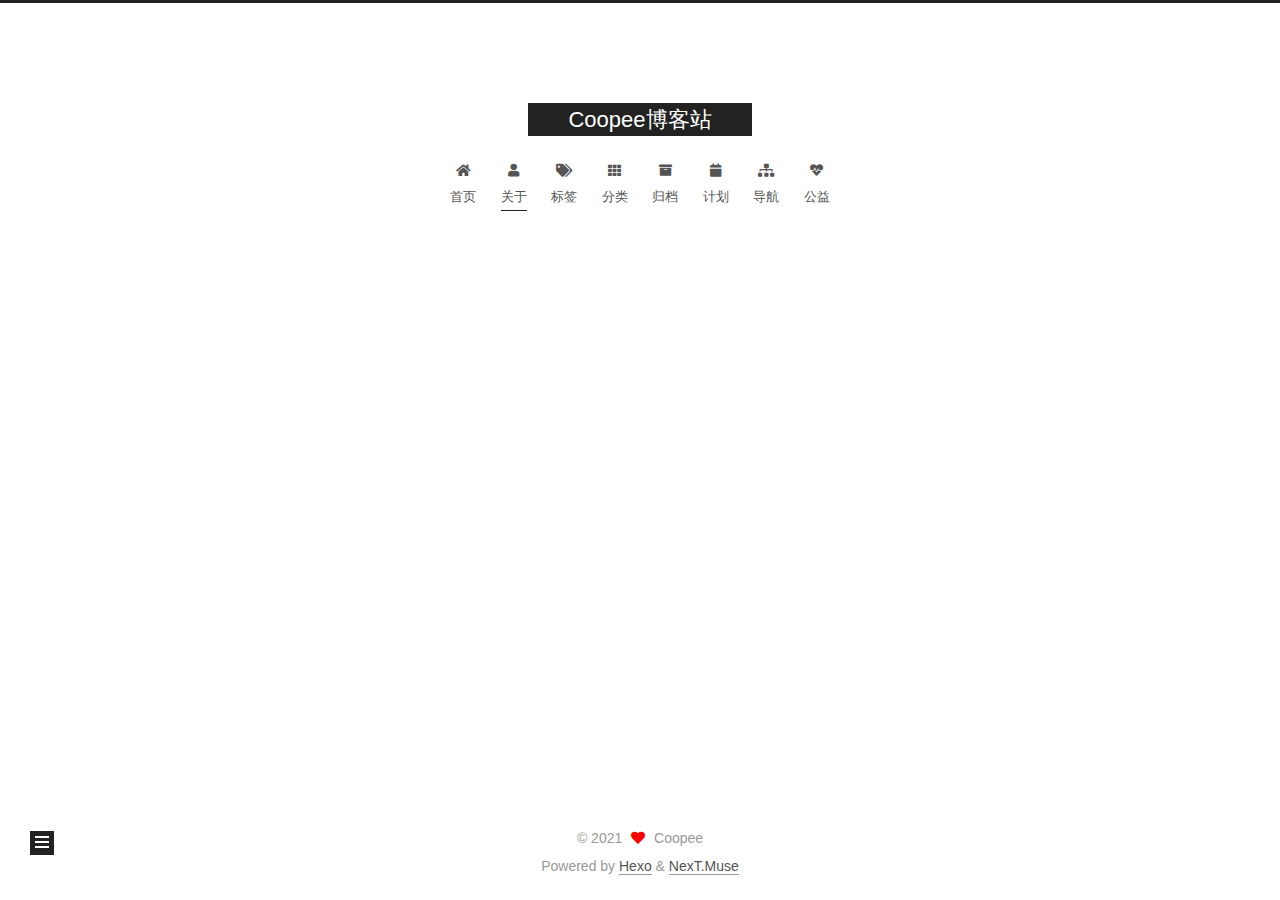
==== about/index.html @ 61357bff "Site updated: 2021-06-30 10:23:46" ====
<!DOCTYPE html>
<html lang="en">
<head>
  <meta charset="UTF-8">
<meta name="viewport" content="width=device-width, initial-scale=1, maximum-scale=2">
<meta name="theme-color" content="#222">
<meta name="generator" content="Hexo 5.4.0">
  <link rel="apple-touch-icon" sizes="180x180" href="/images/apple-touch-icon-next.png">
  <link rel="icon" type="image/png" sizes="32x32" href="/images/favicon-32x32-next.png">
  <link rel="icon" type="image/png" sizes="16x16" href="/images/favicon-16x16-next.png">
  <link rel="mask-icon" href="/images/logo.svg" color="#222">

<link rel="stylesheet" href="/css/main.css">


<link rel="stylesheet" href="/lib/font-awesome/css/all.min.css">

<script id="hexo-configurations">
    var NexT = window.NexT || {};
    var CONFIG = {"hostname":"example.com","root":"/","scheme":"Muse","version":"7.8.0","exturl":false,"sidebar":{"position":"left","display":"post","padding":18,"offset":12,"onmobile":false},"copycode":{"enable":false,"show_result":false,"style":null},"back2top":{"enable":true,"sidebar":false,"scrollpercent":false},"bookmark":{"enable":false,"color":"#222","save":"auto"},"fancybox":false,"mediumzoom":false,"lazyload":false,"pangu":false,"comments":{"style":"tabs","active":null,"storage":true,"lazyload":false,"nav":null},"algolia":{"hits":{"per_page":10},"labels":{"input_placeholder":"Search for Posts","hits_empty":"We didn't find any results for the search: ${query}","hits_stats":"${hits} results found in ${time} ms"}},"localsearch":{"enable":false,"trigger":"auto","top_n_per_article":1,"unescape":false,"preload":false},"motion":{"enable":true,"async":false,"transition":{"post_block":"fadeIn","post_header":"slideDownIn","post_body":"slideDownIn","coll_header":"slideLeftIn","sidebar":"slideUpIn"}}};
  </script>

  <meta name="description" content="--- title: 关于 date: 2021-06-30 10:01:31 ---">
<meta property="og:type" content="website">
<meta property="og:title" content="Coopee博客站">
<meta property="og:url" content="http://example.com/about/index.html">
<meta property="og:site_name" content="Coopee博客站">
<meta property="og:description" content="--- title: 关于 date: 2021-06-30 10:01:31 ---">
<meta property="og:locale" content="en_US">
<meta property="article:published_time" content="2021-06-30T02:00:41.868Z">
<meta property="article:modified_time" content="2021-06-30T02:00:41.868Z">
<meta property="article:author" content="Coopee">
<meta property="article:tag" content="学习历程 经验分享 漏洞复现 web渗透">
<meta name="twitter:card" content="summary">

<link rel="canonical" href="http://example.com/about/">


<script id="page-configurations">
  // https://hexo.io/docs/variables.html
  CONFIG.page = {
    sidebar: "",
    isHome : false,
    isPost : false,
    lang   : 'en'
  };
</script>

  <title> | Coopee博客站
</title>
  






  <noscript>
  <style>
  .use-motion .brand,
  .use-motion .menu-item,
  .sidebar-inner,
  .use-motion .post-block,
  .use-motion .pagination,
  .use-motion .comments,
  .use-motion .post-header,
  .use-motion .post-body,
  .use-motion .collection-header { opacity: initial; }

  .use-motion .site-title,
  .use-motion .site-subtitle {
    opacity: initial;
    top: initial;
  }

  .use-motion .logo-line-before i { left: initial; }
  .use-motion .logo-line-after i { right: initial; }
  </style>
</noscript>

</head>

<body itemscope itemtype="http://schema.org/WebPage">
  <div class="container use-motion">
    <div class="headband"></div>

    <header class="header" itemscope itemtype="http://schema.org/WPHeader">
      <div class="header-inner"><div class="site-brand-container">
  <div class="site-nav-toggle">
    <div class="toggle" aria-label="Toggle navigation bar">
      <span class="toggle-line toggle-line-first"></span>
      <span class="toggle-line toggle-line-middle"></span>
      <span class="toggle-line toggle-line-last"></span>
    </div>
  </div>

  <div class="site-meta">

    <a href="/" class="brand" rel="start">
      <span class="logo-line-before"><i></i></span>
      <h1 class="site-title">Coopee博客站</h1>
      <span class="logo-line-after"><i></i></span>
    </a>
  </div>

  <div class="site-nav-right">
    <div class="toggle popup-trigger">
    </div>
  </div>
</div>




<nav class="site-nav">
  <ul id="menu" class="main-menu menu">
        <li class="menu-item menu-item-首页">

    <a href="/" rel="section"><i class="fa fa-home fa-fw"></i>首页</a>

  </li>
        <li class="menu-item menu-item-关于">

    <a href="/about/" rel="section"><i class="fa fa-user fa-fw"></i>关于</a>

  </li>
        <li class="menu-item menu-item-标签">

    <a href="/tags/" rel="section"><i class="fa fa-tags fa-fw"></i>标签</a>

  </li>
        <li class="menu-item menu-item-分类">

    <a href="/categories/" rel="section"><i class="fa fa-th fa-fw"></i>分类</a>

  </li>
        <li class="menu-item menu-item-归档">

    <a href="/archives/" rel="section"><i class="fa fa-archive fa-fw"></i>归档</a>

  </li>
        <li class="menu-item menu-item-计划">

    <a href="/schedule/" rel="section"><i class="fa fa-calendar fa-fw"></i>计划</a>

  </li>
        <li class="menu-item menu-item-导航">

    <a href="/sitemap.xml" rel="section"><i class="fa fa-sitemap fa-fw"></i>导航</a>

  </li>
        <li class="menu-item menu-item-公益">

    <a href="/404/" rel="section"><i class="fa fa-heartbeat fa-fw"></i>公益</a>

  </li>
  </ul>
</nav>




</div>
    </header>

    
  <div class="back-to-top">
    <i class="fa fa-arrow-up"></i>
    <span>0%</span>
  </div>


    <main class="main">
      <div class="main-inner">
        <div class="content-wrap">
          
  
  

          <div class="content page posts-expand">
            

    
    
    
    <div class="post-block" lang="en">
      <header class="post-header">

<h1 class="post-title" itemprop="name headline">
</h1>

<div class="post-meta">
  

</div>

</header>

      
      
      
      <div class="post-body">
          <pre><code>---
title: 关于
date: 2021-06-30 10:01:31
---
</code></pre>

      </div>
      
      
      
    </div>
    

    
    
    


          </div>
          

<script>
  window.addEventListener('tabs:register', () => {
    let { activeClass } = CONFIG.comments;
    if (CONFIG.comments.storage) {
      activeClass = localStorage.getItem('comments_active') || activeClass;
    }
    if (activeClass) {
      let activeTab = document.querySelector(`a[href="#comment-${activeClass}"]`);
      if (activeTab) {
        activeTab.click();
      }
    }
  });
  if (CONFIG.comments.storage) {
    window.addEventListener('tabs:click', event => {
      if (!event.target.matches('.tabs-comment .tab-content .tab-pane')) return;
      let commentClass = event.target.classList[1];
      localStorage.setItem('comments_active', commentClass);
    });
  }
</script>

        </div>
          
  
  <div class="toggle sidebar-toggle">
    <span class="toggle-line toggle-line-first"></span>
    <span class="toggle-line toggle-line-middle"></span>
    <span class="toggle-line toggle-line-last"></span>
  </div>

  <aside class="sidebar">
    <div class="sidebar-inner">

      <ul class="sidebar-nav motion-element">
        <li class="sidebar-nav-toc">
          Table of Contents
        </li>
        <li class="sidebar-nav-overview">
          Overview
        </li>
      </ul>

      <!--noindex-->
      <div class="post-toc-wrap sidebar-panel">
      </div>
      <!--/noindex-->

      <div class="site-overview-wrap sidebar-panel">
        <div class="site-author motion-element" itemprop="author" itemscope itemtype="http://schema.org/Person">
  <p class="site-author-name" itemprop="name">Coopee</p>
  <div class="site-description" itemprop="description"></div>
</div>
<div class="site-state-wrap motion-element">
  <nav class="site-state">
      <div class="site-state-item site-state-posts">
          <a href="/archives">
          <span class="site-state-item-count">1</span>
          <span class="site-state-item-name">posts</span>
        </a>
      </div>
  </nav>
</div>



      </div>

    </div>
  </aside>
  <div id="sidebar-dimmer"></div>


      </div>
    </main>

    <footer class="footer">
      <div class="footer-inner">
        

        

<div class="copyright">
  
  &copy; 
  <span itemprop="copyrightYear">2021</span>
  <span class="with-love">
    <i class="fa fa-heart"></i>
  </span>
  <span class="author" itemprop="copyrightHolder">Coopee</span>
</div>
  <div class="powered-by">Powered by <a href="https://hexo.io/" class="theme-link" rel="noopener" target="_blank">Hexo</a> & <a href="https://muse.theme-next.org/" class="theme-link" rel="noopener" target="_blank">NexT.Muse</a>
  </div>

        








      </div>
    </footer>
  </div>

  
  <script src="/lib/anime.min.js"></script>
  <script src="/lib/velocity/velocity.min.js"></script>
  <script src="/lib/velocity/velocity.ui.min.js"></script>

<script src="/js/utils.js"></script>

<script src="/js/motion.js"></script>


<script src="/js/schemes/muse.js"></script>


<script src="/js/next-boot.js"></script>




  















  

  

</body>
</html>
---- css/main.css ----
:root {
  --body-bg-color: #fff;
  --content-bg-color: #fff;
  --card-bg-color: #f5f5f5;
  --text-color: #555;
  --blockquote-color: #666;
  --link-color: #555;
  --link-hover-color: #222;
  --brand-color: #fff;
  --brand-hover-color: #fff;
  --table-row-odd-bg-color: #f9f9f9;
  --table-row-hover-bg-color: #f5f5f5;
  --menu-item-bg-color: #f5f5f5;
  --btn-default-bg: #222;
  --btn-default-color: #fff;
  --btn-default-border-color: #222;
  --btn-default-hover-bg: #fff;
  --btn-default-hover-color: #222;
  --btn-default-hover-border-color: #222;
}
html {
  line-height: 1.15; /* 1 */
  -webkit-text-size-adjust: 100%; /* 2 */
}
body {
  margin: 0;
}
main {
  display: block;
}
h1 {
  font-size: 2em;
  margin: 0.67em 0;
}
hr {
  box-sizing: content-box; /* 1 */
  height: 0; /* 1 */
  overflow: visible; /* 2 */
}
pre {
  font-family: monospace, monospace; /* 1 */
  font-size: 1em; /* 2 */
}
a {
  background: transparent;
}
abbr[title] {
  border-bottom: none; /* 1 */
  text-decoration: underline; /* 2 */
  text-decoration: underline dotted; /* 2 */
}
b,
strong {
  font-weight: bolder;
}
code,
kbd,
samp {
  font-family: monospace, monospace; /* 1 */
  font-size: 1em; /* 2 */
}
small {
  font-size: 80%;
}
sub,
sup {
  font-size: 75%;
  line-height: 0;
  position: relative;
  vertical-align: baseline;
}
sub {
  bottom: -0.25em;
}
sup {
  top: -0.5em;
}
img {
  border-style: none;
}
button,
input,
optgroup,
select,
textarea {
  font-family: inherit; /* 1 */
  font-size: 100%; /* 1 */
  line-height: 1.15; /* 1 */
  margin: 0; /* 2 */
}
button,
input {
/* 1 */
  overflow: visible;
}
button,
select {
/* 1 */
  text-transform: none;
}
button,
[type='button'],
[type='reset'],
[type='submit'] {
  -webkit-appearance: button;
}
button::-moz-focus-inner,
[type='button']::-moz-focus-inner,
[type='reset']::-moz-focus-inner,
[type='submit']::-moz-focus-inner {
  border-style: none;
  padding: 0;
}
button:-moz-focusring,
[type='button']:-moz-focusring,
[type='reset']:-moz-focusring,
[type='submit']:-moz-focusring {
  outline: 1px dotted ButtonText;
}
fieldset {
  padding: 0.35em 0.75em 0.625em;
}
legend {
  box-sizing: border-box; /* 1 */
  color: inherit; /* 2 */
  display: table; /* 1 */
  max-width: 100%; /* 1 */
  padding: 0; /* 3 */
  white-space: normal; /* 1 */
}
progress {
  vertical-align: baseline;
}
textarea {
  overflow: auto;
}
[type='checkbox'],
[type='radio'] {
  box-sizing: border-box; /* 1 */
  padding: 0; /* 2 */
}
[type='number']::-webkit-inner-spin-button,
[type='number']::-webkit-outer-spin-button {
  height: auto;
}
[type='search'] {
  outline-offset: -2px; /* 2 */
  -webkit-appearance: textfield; /* 1 */
}
[type='search']::-webkit-search-decoration {
  -webkit-appearance: none;
}
::-webkit-file-upload-button {
  font: inherit; /* 2 */
  -webkit-appearance: button; /* 1 */
}
details {
  display: block;
}
summary {
  display: list-item;
}
template {
  display: none;
}
[hidden] {
  display: none;
}
::selection {
  background: #262a30;
  color: #eee;
}
html,
body {
  height: 100%;
}
body {
  background: var(--body-bg-color);
  color: var(--text-color);
  font-family: 'Lato', "PingFang SC", "Microsoft YaHei", sans-serif;
  font-size: 1em;
  line-height: 2;
}
@media (max-width: 991px) {
  body {
    padding-left: 0 !important;
    padding-right: 0 !important;
  }
}
h1,
h2,
h3,
h4,
h5,
h6 {
  font-family: 'Lato', "PingFang SC", "Microsoft YaHei", sans-serif;
  font-weight: bold;
  line-height: 1.5;
  margin: 20px 0 15px;
}
h1 {
  font-size: 1.5em;
}
h2 {
  font-size: 1.375em;
}
h3 {
  font-size: 1.25em;
}
h4 {
  font-size: 1.125em;
}
h5 {
  font-size: 1em;
}
h6 {
  font-size: 0.875em;
}
p {
  margin: 0 0 20px 0;
}
a,
span.exturl {
  border-bottom: 1px solid #999;
  color: var(--link-color);
  outline: 0;
  text-decoration: none;
  overflow-wrap: break-word;
  word-wrap: break-word;
  cursor: pointer;
}
a:hover,
span.exturl:hover {
  border-bottom-color: var(--link-hover-color);
  color: var(--link-hover-color);
}
iframe,
img,
video {
  display: block;
  margin-left: auto;
  margin-right: auto;
  max-width: 100%;
}
hr {
  background-image: repeating-linear-gradient(-45deg, #ddd, #ddd 4px, transparent 4px, transparent 8px);
  border: 0;
  height: 3px;
  margin: 40px 0;
}
blockquote {
  border-left: 4px solid #ddd;
  color: var(--blockquote-color);
  margin: 0;
  padding: 0 15px;
}
blockquote cite::before {
  content: '-';
  padding: 0 5px;
}
dt {
  font-weight: bold;
}
dd {
  margin: 0;
  padding: 0;
}
kbd {
  background-color: #f5f5f5;
  background-image: linear-gradient(#eee, #fff, #eee);
  border: 1px solid #ccc;
  border-radius: 0.2em;
  box-shadow: 0.1em 0.1em 0.2em rgba(0,0,0,0.1);
  color: #555;
  font-family: inherit;
  padding: 0.1em 0.3em;
  white-space: nowrap;
}
.table-container {
  overflow: auto;
}
table {
  border-collapse: collapse;
  border-spacing: 0;
  font-size: 0.875em;
  margin: 0 0 20px 0;
  width: 100%;
}
tbody tr:nth-of-type(odd) {
  background: var(--table-row-odd-bg-color);
}
tbody tr:hover {
  background: var(--table-row-hover-bg-color);
}
caption,
th,
td {
  font-weight: normal;
  padding: 8px;
  vertical-align: middle;
}
th,
td {
  border: 1px solid #ddd;
  border-bottom: 3px solid #ddd;
}
th {
  font-weight: 700;
  padding-bottom: 10px;
}
td {
  border-bottom-width: 1px;
}
.btn {
  background: var(--btn-default-bg);
  border: 2px solid var(--btn-default-border-color);
  border-radius: 0;
  color: var(--btn-default-color);
  display: inline-block;
  font-size: 0.875em;
  line-height: 2;
  padding: 0 20px;
  text-decoration: none;
  transition-property: background-color;
  transition-delay: 0s;
  transition-duration: 0.2s;
  transition-timing-function: ease-in-out;
}
.btn:hover {
  background: var(--btn-default-hover-bg);
  border-color: var(--btn-default-hover-border-color);
  color: var(--btn-default-hover-color);
}
.btn + .btn {
  margin: 0 0 8px 8px;
}
.btn .fa-fw {
  text-align: left;
  width: 1.285714285714286em;
}
.toggle {
  line-height: 0;
}
.toggle .toggle-line {
  background: #fff;
  display: inline-block;
  height: 2px;
  left: 0;
  position: relative;
  top: 0;
  transition: all 0.4s;
  vertical-align: top;
  width: 100%;
}
.toggle .toggle-line:not(:first-child) {
  margin-top: 3px;
}
.toggle.toggle-arrow .toggle-line-first {
  left: 50%;
  top: 2px;
  transform: rotate(45deg);
  width: 50%;
}
.toggle.toggle-arrow .toggle-line-middle {
  left: 2px;
  width: 90%;
}
.toggle.toggle-arrow .toggle-line-last {
  left: 50%;
  top: -2px;
  transform: rotate(-45deg);
  width: 50%;
}
.toggle.toggle-close .toggle-line-first {
  transform: rotate(-45deg);
  top: 5px;
}
.toggle.toggle-close .toggle-line-middle {
  opacity: 0;
}
.toggle.toggle-close .toggle-line-last {
  transform: rotate(45deg);
  top: -5px;
}
.highlight,
pre {
  background: #f7f7f7;
  color: #4d4d4c;
  line-height: 1.6;
  margin: 0 auto 20px;
}
pre,
code {
  font-family: consolas, Menlo, monospace, "PingFang SC", "Microsoft YaHei";
}
code {
  background: #eee;
  border-radius: 3px;
  color: #555;
  padding: 2px 4px;
  overflow-wrap: break-word;
  word-wrap: break-word;
}
.highlight *::selection {
  background: #d6d6d6;
}
.highlight pre {
  border: 0;
  margin: 0;
  padding: 10px 0;
}
.highlight table {
  border: 0;
  margin: 0;
  width: auto;
}
.highlight td {
  border: 0;
  padding: 0;
}
.highlight figcaption {
  background: #eff2f3;
  color: #4d4d4c;
  display: flex;
  font-size: 0.875em;
  justify-content: space-between;
  line-height: 1.2;
  padding: 0.5em;
}
.highlight figcaption a {
  color: #4d4d4c;
}
.highlight figcaption a:hover {
  border-bottom-color: #4d4d4c;
}
.highlight .gutter {
  -moz-user-select: none;
  -ms-user-select: none;
  -webkit-user-select: none;
  user-select: none;
}
.highlight .gutter pre {
  background: #eff2f3;
  color: #869194;
  padding-left: 10px;
  padding-right: 10px;
  text-align: right;
}
.highlight .code pre {
  background: #f7f7f7;
  padding-left: 10px;
  width: 100%;
}
.gist table {
  width: auto;
}
.gist table td {
  border: 0;
}
pre {
  overflow: auto;
  padding: 10px;
}
pre code {
  background: none;
  color: #4d4d4c;
  font-size: 0.875em;
  padding: 0;
  text-shadow: none;
}
pre .deletion {
  background: #fdd;
}
pre .addition {
  background: #dfd;
}
pre .meta {
  color: #eab700;
  -moz-user-select: none;
  -ms-user-select: none;
  -webkit-user-select: none;
  user-select: none;
}
pre .comment {
  color: #8e908c;
}
pre .variable,
pre .attribute,
pre .tag,
pre .name,
pre .regexp,
pre .ruby .constant,
pre .xml .tag .title,
pre .xml .pi,
pre .xml .doctype,
pre .html .doctype,
pre .css .id,
pre .css .class,
pre .css .pseudo {
  color: #c82829;
}
pre .number,
pre .preprocessor,
pre .built_in,
pre .builtin-name,
pre .literal,
pre .params,
pre .constant,
pre .command {
  color: #f5871f;
}
pre .ruby .class .title,
pre .css .rules .attribute,
pre .string,
pre .symbol,
pre .value,
pre .inheritance,
pre .header,
pre .ruby .symbol,
pre .xml .cdata,
pre .special,
pre .formula {
  color: #718c00;
}
pre .title,
pre .css .hexcolor {
  color: #3e999f;
}
pre .function,
pre .python .decorator,
pre .python .title,
pre .ruby .function .title,
pre .ruby .title .keyword,
pre .perl .sub,
pre .javascript .title,
pre .coffeescript .title {
  color: #4271ae;
}
pre .keyword,
pre .javascript .function {
  color: #8959a8;
}
.blockquote-center {
  border-left: none;
  margin: 40px 0;
  padding: 0;
  position: relative;
  text-align: center;
}
.blockquote-center .fa {
  display: block;
  opacity: 0.6;
  position: absolute;
  width: 100%;
}
.blockquote-center .fa-quote-left {
  border-top: 1px solid #ccc;
  text-align: left;
  top: -20px;
}
.blockquote-center .fa-quote-right {
  border-bottom: 1px solid #ccc;
  text-align: right;
  bottom: -20px;
}
.blockquote-center p,
.blockquote-center div {
  text-align: center;
}
.post-body .group-picture img {
  margin: 0 auto;
  padding: 0 3px;
}
.group-picture-row {
  margin-bottom: 6px;
  overflow: hidden;
}
.group-picture-column {
  float: left;
  margin-bottom: 10px;
}
.post-body .label {
  color: #555;
  display: inline;
  padding: 0 2px;
}
.post-body .label.default {
  background: #f0f0f0;
}
.post-body .label.primary {
  background: #efe6f7;
}
.post-body .label.info {
  background: #e5f2f8;
}
.post-body .label.success {
  background: #e7f4e9;
}
.post-body .label.warning {
  background: #fcf6e1;
}
.post-body .label.danger {
  background: #fae8eb;
}
.post-body .tabs {
  margin-bottom: 20px;
}
.post-body .tabs,
.tabs-comment {
  display: block;
  padding-top: 10px;
  position: relative;
}
.post-body .tabs ul.nav-tabs,
.tabs-comment ul.nav-tabs {
  display: flex;
  flex-wrap: wrap;
  margin: 0;
  margin-bottom: -1px;
  padding: 0;
}
@media (max-width: 413px) {
  .post-body .tabs ul.nav-tabs,
  .tabs-comment ul.nav-tabs {
    display: block;
    margin-bottom: 5px;
  }
}
.post-body .tabs ul.nav-tabs li.tab,
.tabs-comment ul.nav-tabs li.tab {
  border-bottom: 1px solid #ddd;
  border-left: 1px solid transparent;
  border-right: 1px solid transparent;
  border-top: 3px solid transparent;
  flex-grow: 1;
  list-style-type: none;
  border-radius: 0 0 0 0;
}
@media (max-width: 413px) {
  .post-body .tabs ul.nav-tabs li.tab,
  .tabs-comment ul.nav-tabs li.tab {
    border-bottom: 1px solid transparent;
    border-left: 3px solid transparent;
    border-right: 1px solid transparent;
    border-top: 1px solid transparent;
  }
}
@media (max-width: 413px) {
  .post-body .tabs ul.nav-tabs li.tab,
  .tabs-comment ul.nav-tabs li.tab {
    border-radius: 0;
  }
}
.post-body .tabs ul.nav-tabs li.tab a,
.tabs-comment ul.nav-tabs li.tab a {
  border-bottom: initial;
  display: block;
  line-height: 1.8;
  outline: 0;
  padding: 0.25em 0.75em;
  text-align: center;
  transition-delay: 0s;
  transition-duration: 0.2s;
  transition-timing-function: ease-out;
}
.post-body .tabs ul.nav-tabs li.tab a i,
.tabs-comment ul.nav-tabs li.tab a i {
  width: 1.285714285714286em;
}
.post-body .tabs ul.nav-tabs li.tab.active,
.tabs-comment ul.nav-tabs li.tab.active {
  border-bottom: 1px solid transparent;
  border-left: 1px solid #ddd;
  border-right: 1px solid #ddd;
  border-top: 3px solid #fc6423;
}
@media (max-width: 413px) {
  .post-body .tabs ul.nav-tabs li.tab.active,
  .tabs-comment ul.nav-tabs li.tab.active {
    border-bottom: 1px solid #ddd;
    border-left: 3px solid #fc6423;
    border-right: 1px solid #ddd;
    border-top: 1px solid #ddd;
  }
}
.post-body .tabs ul.nav-tabs li.tab.active a,
.tabs-comment ul.nav-tabs li.tab.active a {
  color: var(--link-color);
  cursor: default;
}
.post-body .tabs .tab-content .tab-pane,
.tabs-comment .tab-content .tab-pane {
  border: 1px solid #ddd;
  border-top: 0;
  padding: 20px 20px 0 20px;
  border-radius: 0;
}
.post-body .tabs .tab-content .tab-pane:not(.active),
.tabs-comment .tab-content .tab-pane:not(.active) {
  display: none;
}
.post-body .tabs .tab-content .tab-pane.active,
.tabs-comment .tab-content .tab-pane.active {
  display: block;
}
.post-body .tabs .tab-content .tab-pane.active:nth-of-type(1),
.tabs-comment .tab-content .tab-pane.active:nth-of-type(1) {
  border-radius: 0 0 0 0;
}
@media (max-width: 413px) {
  .post-body .tabs .tab-content .tab-pane.active:nth-of-type(1),
  .tabs-comment .tab-content .tab-pane.active:nth-of-type(1) {
    border-radius: 0;
  }
}
.post-body .note {
  border-radius: 3px;
  margin-bottom: 20px;
  padding: 1em;
  position: relative;
  border: 1px solid #eee;
  border-left-width: 5px;
}
.post-body .note h2,
.post-body .note h3,
.post-body .note h4,
.post-body .note h5,
.post-body .note h6 {
  margin-top: 0;
  border-bottom: initial;
  margin-bottom: 0;
  padding-top: 0;
}
.post-body .note p:first-child,
.post-body .note ul:first-child,
.post-body .note ol:first-child,
.post-body .note table:first-child,
.post-body .note pre:first-child,
.post-body .note blockquote:first-child,
.post-body .note img:first-child {
  margin-top: 0;
}
.post-body .note p:last-child,
.post-body .note ul:last-child,
.post-body .note ol:last-child,
.post-body .note table:last-child,
.post-body .note pre:last-child,
.post-body .note blockquote:last-child,
.post-body .note img:last-child {
  margin-bottom: 0;
}
.post-body .note.default {
  border-left-color: #777;
}
.post-body .note.default h2,
.post-body .note.default h3,
.post-body .note.default h4,
.post-body .note.default h5,
.post-body .note.default h6 {
  color: #777;
}
.post-body .note.primary {
  border-left-color: #6f42c1;
}
.post-body .note.primary h2,
.post-body .note.primary h3,
.post-body .note.primary h4,
.post-body .note.primary h5,
.post-body .note.primary h6 {
  color: #6f42c1;
}
.post-body .note.info {
  border-left-color: #428bca;
}
.post-body .note.info h2,
.post-body .note.info h3,
.post-body .note.info h4,
.post-body .note.info h5,
.post-body .note.info h6 {
  color: #428bca;
}
.post-body .note.success {
  border-left-color: #5cb85c;
}
.post-body .note.success h2,
.post-body .note.success h3,
.post-body .note.success h4,
.post-body .note.success h5,
.post-body .note.success h6 {
  color: #5cb85c;
}
.post-body .note.warning {
  border-left-color: #f0ad4e;
}
.post-body .note.warning h2,
.post-body .note.warning h3,
.post-body .note.warning h4,
.post-body .note.warning h5,
.post-body .note.warning h6 {
  color: #f0ad4e;
}
.post-body .note.danger {
  border-left-color: #d9534f;
}
.post-body .note.danger h2,
.post-body .note.danger h3,
.post-body .note.danger h4,
.post-body .note.danger h5,
.post-body .note.danger h6 {
  color: #d9534f;
}
.pagination .prev,
.pagination .next,
.pagination .page-number,
.pagination .space {
  display: inline-block;
  margin: 0 10px;
  padding: 0 11px;
  position: relative;
  top: -1px;
}
@media (max-width: 767px) {
  .pagination .prev,
  .pagination .next,
  .pagination .page-number,
  .pagination .space {
    margin: 0 5px;
  }
}
.pagination {
  border-top: 1px solid #eee;
  margin: 120px 0 0;
  text-align: center;
}
.pagination .prev,
.pagination .next,
.pagination .page-number {
  border-bottom: 0;
  border-top: 1px solid #eee;
  transition-property: border-color;
  transition-delay: 0s;
  transition-duration: 0.2s;
  transition-timing-function: ease-in-out;
}
.pagination .prev:hover,
.pagination .next:hover,
.pagination .page-number:hover {
  border-top-color: #222;
}
.pagination .space {
  margin: 0;
  padding: 0;
}
.pagination .prev {
  margin-left: 0;
}
.pagination .next {
  margin-right: 0;
}
.pagination .page-number.current {
  background: #ccc;
  border-top-color: #ccc;
  color: #fff;
}
@media (max-width: 767px) {
  .pagination {
    border-top: none;
  }
  .pagination .prev,
  .pagination .next,
  .pagination .page-number {
    border-bottom: 1px solid #eee;
    border-top: 0;
    margin-bottom: 10px;
    padding: 0 10px;
  }
  .pagination .prev:hover,
  .pagination .next:hover,
  .pagination .page-number:hover {
    border-bottom-color: #222;
  }
}
.comments {
  margin-top: 60px;
  overflow: hidden;
}
.comment-button-group {
  display: flex;
  flex-wrap: wrap-reverse;
  justify-content: center;
  margin: 1em 0;
}
.comment-button-group .comment-button {
  margin: 0.1em 0.2em;
}
.comment-button-group .comment-button.active {
  background: var(--btn-default-hover-bg);
  border-color: var(--btn-default-hover-border-color);
  color: var(--btn-default-hover-color);
}
.comment-position {
  display: none;
}
.comment-position.active {
  display: block;
}
.tabs-comment {
  background: var(--content-bg-color);
  margin-top: 4em;
  padding-top: 0;
}
.tabs-comment .comments {
  border: 0;
  box-shadow: none;
  margin-top: 0;
  padding-top: 0;
}
.container {
  min-height: 100%;
  position: relative;
}
.main-inner {
  margin: 0 auto;
  width: 700px;
}
@media (min-width: 1200px) {
  .main-inner {
    width: 800px;
  }
}
@media (min-width: 1600px) {
  .main-inner {
    width: 900px;
  }
}
@media (max-width: 767px) {
  .content-wrap {
    padding: 0 20px;
  }
}
.header {
  background: transparent;
}
.header-inner {
  margin: 0 auto;
  width: 700px;
}
@media (min-width: 1200px) {
  .header-inner {
    width: 800px;
  }
}
@media (min-width: 1600px) {
  .header-inner {
    width: 900px;
  }
}
.site-brand-container {
  display: flex;
  flex-shrink: 0;
  padding: 0 10px;
}
.headband {
  background: #222;
  height: 3px;
}
.site-meta {
  flex-grow: 1;
  text-align: center;
}
@media (max-width: 767px) {
  .site-meta {
    text-align: center;
  }
}
.brand {
  border-bottom: none;
  color: var(--brand-color);
  display: inline-block;
  line-height: 1.375em;
  padding: 0 40px;
  position: relative;
}
.brand:hover {
  color: var(--brand-hover-color);
}
.site-title {
  font-family: 'Lato', "PingFang SC", "Microsoft YaHei", sans-serif;
  font-size: 1.375em;
  font-weight: normal;
  margin: 0;
}
.site-subtitle {
  color: #999;
  font-size: 0.8125em;
  margin: 10px 0;
}
.use-motion .brand {
  opacity: 0;
}
.use-motion .site-title,
.use-motion .site-subtitle,
.use-motion .custom-logo-image {
  opacity: 0;
  position: relative;
  top: -10px;
}
.site-nav-toggle,
.site-nav-right {
  display: none;
}
@media (max-width: 767px) {
  .site-nav-toggle,
  .site-nav-right {
    display: flex;
    flex-direction: column;
    justify-content: center;
  }
}
.site-nav-toggle .toggle,
.site-nav-right .toggle {
  color: var(--text-color);
  padding: 10px;
  width: 22px;
}
.site-nav-toggle .toggle .toggle-line,
.site-nav-right .toggle .toggle-line {
  background: var(--text-color);
  border-radius: 1px;
}
.site-nav {
  display: block;
}
@media (max-width: 767px) {
  .site-nav {
    clear: both;
    display: none;
  }
}
.site-nav.site-nav-on {
  display: block;
}
.menu {
  margin-top: 20px;
  padding-left: 0;
  text-align: center;
}
.menu-item {
  display: inline-block;
  list-style: none;
  margin: 0 10px;
}
@media (max-width: 767px) {
  .menu-item {
    display: block;
    margin-top: 10px;
  }
  .menu-item.menu-item-search {
    display: none;
  }
}
.menu-item a,
.menu-item span.exturl {
  border-bottom: 0;
  display: block;
  font-size: 0.8125em;
  transition-property: border-color;
  transition-delay: 0s;
  transition-duration: 0.2s;
  transition-timing-function: ease-in-out;
}
@media (hover: none) {
  .menu-item a:hover,
  .menu-item span.exturl:hover {
    border-bottom-color: transparent !important;
  }
}
.menu-item .fa,
.menu-item .fab,
.menu-item .far,
.menu-item .fas {
  margin-right: 8px;
}
.menu-item .badge {
  display: inline-block;
  font-weight: bold;
  line-height: 1;
  margin-left: 0.35em;
  margin-top: 0.35em;
  text-align: center;
  white-space: nowrap;
}
@media (max-width: 767px) {
  .menu-item .badge {
    float: right;
    margin-left: 0;
  }
}
.menu-item-active a,
.menu .menu-item a:hover,
.menu .menu-item span.exturl:hover {
  background: var(--menu-item-bg-color);
}
.use-motion .menu-item {
  opacity: 0;
}
.sidebar {
  background: #222;
  bottom: 0;
  box-shadow: inset 0 2px 6px #000;
  position: fixed;
  top: 0;
}
@media (max-width: 991px) {
  .sidebar {
    display: none;
  }
}
.sidebar-inner {
  color: #999;
  padding: 18px 10px;
  text-align: center;
}
.cc-license {
  margin-top: 10px;
  text-align: center;
}
.cc-license .cc-opacity {
  border-bottom: none;
  opacity: 0.7;
}
.cc-license .cc-opacity:hover {
  opacity: 0.9;
}
.cc-license img {
  display: inline-block;
}
.site-author-image {
  border: 2px solid #333;
  display: block;
  margin: 0 auto;
  max-width: 96px;
  padding: 2px;
}
.site-author-name {
  color: #f5f5f5;
  font-weight: normal;
  margin: 5px 0 0;
  text-align: center;
}
.site-description {
  color: #999;
  font-size: 1em;
  margin-top: 5px;
  text-align: center;
}
.links-of-author {
  margin-top: 15px;
}
.links-of-author a,
.links-of-author span.exturl {
  border-bottom-color: #555;
  display: inline-block;
  font-size: 0.8125em;
  margin-bottom: 10px;
  margin-right: 10px;
  vertical-align: middle;
}
.links-of-author a::before,
.links-of-author span.exturl::before {
  background: #ff36ff;
  border-radius: 50%;
  content: ' ';
  display: inline-block;
  height: 4px;
  margin-right: 3px;
  vertical-align: middle;
  width: 4px;
}
.sidebar-button {
  margin-top: 15px;
}
.sidebar-button a {
  border: 1px solid #fc6423;
  border-radius: 4px;
  color: #fc6423;
  display: inline-block;
  padding: 0 15px;
}
.sidebar-button a .fa,
.sidebar-button a .fab,
.sidebar-button a .far,
.sidebar-button a .fas {
  margin-right: 5px;
}
.sidebar-button a:hover {
  background: #fc6423;
  border: 1px solid #fc6423;
  color: #fff;
}
.sidebar-button a:hover .fa,
.sidebar-button a:hover .fab,
.sidebar-button a:hover .far,
.sidebar-button a:hover .fas {
  color: #fff;
}
.links-of-blogroll {
  font-size: 0.8125em;
  margin-top: 10px;
}
.links-of-blogroll-title {
  font-size: 0.875em;
  font-weight: 600;
  margin-top: 0;
}
.links-of-blogroll-list {
  list-style: none;
  margin: 0;
  padding: 0;
}
#sidebar-dimmer {
  display: none;
}
@media (max-width: 767px) {
  #sidebar-dimmer {
    background: #000;
    display: block;
    height: 100%;
    left: 100%;
    opacity: 0;
    position: fixed;
    top: 0;
    width: 100%;
    z-index: 1100;
  }
  .sidebar-active + #sidebar-dimmer {
    opacity: 0.7;
    transform: translateX(-100%);
    transition: opacity 0.5s;
  }
}
.sidebar-nav {
  margin: 0;
  padding-bottom: 20px;
  padding-left: 0;
}
.sidebar-nav li {
  border-bottom: 1px solid transparent;
  color: #666;
  cursor: pointer;
  display: inline-block;
  font-size: 0.875em;
}
.sidebar-nav li.sidebar-nav-overview {
  margin-left: 10px;
}
.sidebar-nav li:hover {
  color: #f5f5f5;
}
.sidebar-nav .sidebar-nav-active {
  border-bottom-color: #87daff;
  color: #87daff;
}
.sidebar-nav .sidebar-nav-active:hover {
  color: #87daff;
}
.sidebar-panel {
  display: none;
  overflow-x: hidden;
  overflow-y: auto;
}
.sidebar-panel-active {
  display: block;
}
.sidebar-toggle {
  background: #222;
  bottom: 45px;
  cursor: pointer;
  height: 14px;
  left: 30px;
  padding: 5px;
  position: fixed;
  width: 14px;
  z-index: 1300;
}
@media (max-width: 991px) {
  .sidebar-toggle {
    left: 20px;
    opacity: 0.8;
    display: none;
  }
}
.sidebar-toggle:hover .toggle-line {
  background: #87daff;
}
.post-toc {
  font-size: 0.875em;
}
.post-toc ol {
  list-style: none;
  margin: 0;
  padding: 0 2px 5px 10px;
  text-align: left;
}
.post-toc ol > ol {
  padding-left: 0;
}
.post-toc ol a {
  transition-property: all;
  transition-delay: 0s;
  transition-duration: 0.2s;
  transition-timing-function: ease-in-out;
}
.post-toc .nav-item {
  line-height: 1.8;
  overflow: hidden;
  text-overflow: ellipsis;
  white-space: nowrap;
}
.post-toc .nav .nav-child {
  display: none;
}
.post-toc .nav .active > .nav-child {
  display: block;
}
.post-toc .nav .active-current > .nav-child {
  display: block;
}
.post-toc .nav .active-current > .nav-child > .nav-item {
  display: block;
}
.post-toc .nav .active > a {
  border-bottom-color: #87daff;
  color: #87daff;
}
.post-toc .nav .active-current > a {
  color: #87daff;
}
.post-toc .nav .active-current > a:hover {
  color: #87daff;
}
.site-state {
  display: flex;
  justify-content: center;
  line-height: 1.4;
  margin-top: 10px;
  overflow: hidden;
  text-align: center;
  white-space: nowrap;
}
.site-state-item {
  padding: 0 15px;
}
.site-state-item:not(:first-child) {
  border-left: 1px solid #333;
}
.site-state-item a {
  border-bottom: none;
}
.site-state-item-count {
  display: block;
  font-size: 1.25em;
  font-weight: 600;
  text-align: center;
}
.site-state-item-name {
  color: inherit;
  font-size: 0.875em;
}
.footer {
  color: #999;
  font-size: 0.875em;
  padding: 20px 0;
}
.footer.footer-fixed {
  bottom: 0;
  left: 0;
  position: absolute;
  right: 0;
}
.footer-inner {
  box-sizing: border-box;
  margin: 0 auto;
  text-align: center;
  width: 700px;
}
@media (min-width: 1200px) {
  .footer-inner {
    width: 800px;
  }
}
@media (min-width: 1600px) {
  .footer-inner {
    width: 900px;
  }
}
.languages {
  display: inline-block;
  font-size: 1.125em;
  position: relative;
}
.languages .lang-select-label span {
  margin: 0 0.5em;
}
.languages .lang-select {
  height: 100%;
  left: 0;
  opacity: 0;
  position: absolute;
  top: 0;
  width: 100%;
}
.with-love {
  color: #ff0000;
  display: inline-block;
  margin: 0 5px;
}
.powered-by,
.theme-info {
  display: inline-block;
}
@-moz-keyframes iconAnimate {
  0%, 100% {
    transform: scale(1);
  }
  10%, 30% {
    transform: scale(0.9);
  }
  20%, 40%, 60%, 80% {
    transform: scale(1.1);
  }
  50%, 70% {
    transform: scale(1.1);
  }
}
@-webkit-keyframes iconAnimate {
  0%, 100% {
    transform: scale(1);
  }
  10%, 30% {
    transform: scale(0.9);
  }
  20%, 40%, 60%, 80% {
    transform: scale(1.1);
  }
  50%, 70% {
    transform: scale(1.1);
  }
}
@-o-keyframes iconAnimate {
  0%, 100% {
    transform: scale(1);
  }
  10%, 30% {
    transform: scale(0.9);
  }
  20%, 40%, 60%, 80% {
    transform: scale(1.1);
  }
  50%, 70% {
    transform: scale(1.1);
  }
}
@keyframes iconAnimate {
  0%, 100% {
    transform: scale(1);
  }
  10%, 30% {
    transform: scale(0.9);
  }
  20%, 40%, 60%, 80% {
    transform: scale(1.1);
  }
  50%, 70% {
    transform: scale(1.1);
  }
}
.back-to-top {
  font-size: 12px;
  text-align: center;
  transition-delay: 0s;
  transition-duration: 0.2s;
  transition-timing-function: ease-in-out;
}
.back-to-top {
  background: #222;
  bottom: -100px;
  box-sizing: border-box;
  color: #fff;
  cursor: pointer;
  left: 30px;
  opacity: 1;
  padding: 0 6px;
  position: fixed;
  transition-property: bottom;
  z-index: 1300;
  width: 24px;
}
.back-to-top span {
  display: none;
}
.back-to-top:hover {
  color: #87daff;
}
.back-to-top.back-to-top-on {
  bottom: 19px;
}
@media (max-width: 991px) {
  .back-to-top {
    left: 20px;
    opacity: 0.8;
  }
}
.post-body {
  font-family: 'Lato', "PingFang SC", "Microsoft YaHei", sans-serif;
  overflow-wrap: break-word;
  word-wrap: break-word;
}
@media (min-width: 1200px) {
  .post-body {
    font-size: 1.125em;
  }
}
.post-body .exturl .fa {
  font-size: 0.875em;
  margin-left: 4px;
}
.post-body .image-caption,
.post-body .figure .caption {
  color: #999;
  font-size: 0.875em;
  font-weight: bold;
  line-height: 1;
  margin: -20px auto 15px;
  text-align: center;
}
.post-sticky-flag {
  display: inline-block;
  transform: rotate(30deg);
}
.post-button {
  margin-top: 40px;
  text-align: center;
}
.use-motion .post-block,
.use-motion .pagination,
.use-motion .comments {
  opacity: 0;
}
.use-motion .post-header {
  opacity: 0;
}
.use-motion .post-body {
  opacity: 0;
}
.use-motion .collection-header {
  opacity: 0;
}
.posts-collapse {
  margin-left: 35px;
  position: relative;
}
@media (max-width: 767px) {
  .posts-collapse {
    margin-left: 0px;
    margin-right: 0px;
  }
}
.posts-collapse .collection-title {
  font-size: 1.125em;
  position: relative;
}
.posts-collapse .collection-title::before {
  background: #999;
  border: 1px solid #fff;
  border-radius: 50%;
  content: ' ';
  height: 10px;
  left: 0;
  margin-left: -6px;
  margin-top: -4px;
  position: absolute;
  top: 50%;
  width: 10px;
}
.posts-collapse .collection-year {
  font-size: 1.5em;
  font-weight: bold;
  margin: 60px 0;
  position: relative;
}
.posts-collapse .collection-year::before {
  background: #bbb;
  border-radius: 50%;
  content: ' ';
  height: 8px;
  left: 0;
  margin-left: -4px;
  margin-top: -4px;
  position: absolute;
  top: 50%;
  width: 8px;
}
.posts-collapse .collection-header {
  display: block;
  margin: 0 0 0 20px;
}
.posts-collapse .collection-header small {
  color: #bbb;
  margin-left: 5px;
}
.posts-collapse .post-header {
  border-bottom: 1px dashed #ccc;
  margin: 30px 0;
  padding-left: 15px;
  position: relative;
  transition-property: border;
  transition-delay: 0s;
  transition-duration: 0.2s;
  transition-timing-function: ease-in-out;
}
.posts-collapse .post-header::before {
  background: #bbb;
  border: 1px solid #fff;
  border-radius: 50%;
  content: ' ';
  height: 6px;
  left: 0;
  margin-left: -4px;
  position: absolute;
  top: 0.75em;
  transition-property: background;
  width: 6px;
  transition-delay: 0s;
  transition-duration: 0.2s;
  transition-timing-function: ease-in-out;
}
.posts-collapse .post-header:hover {
  border-bottom-color: #666;
}
.posts-collapse .post-header:hover::before {
  background: #222;
}
.posts-collapse .post-meta {
  display: inline;
  font-size: 0.75em;
  margin-right: 10px;
}
.posts-collapse .post-title {
  display: inline;
}
.posts-collapse .post-title a,
.posts-collapse .post-title span.exturl {
  border-bottom: none;
  color: var(--link-color);
}
.posts-collapse .post-title .fa-external-link-alt {
  font-size: 0.875em;
  margin-left: 5px;
}
.posts-collapse::before {
  background: #f5f5f5;
  content: ' ';
  height: 100%;
  left: 0;
  margin-left: -2px;
  position: absolute;
  top: 1.25em;
  width: 4px;
}
.post-eof {
  background: #ccc;
  height: 1px;
  margin: 80px auto 60px;
  text-align: center;
  width: 8%;
}
.post-block:last-of-type .post-eof {
  display: none;
}
.content {
  padding-top: 40px;
}
@media (min-width: 992px) {
  .post-body {
    text-align: justify;
  }
}
@media (max-width: 991px) {
  .post-body {
    text-align: justify;
  }
}
.post-body h1,
.post-body h2,
.post-body h3,
.post-body h4,
.post-body h5,
.post-body h6 {
  padding-top: 10px;
}
.post-body h1 .header-anchor,
.post-body h2 .header-anchor,
.post-body h3 .header-anchor,
.post-body h4 .header-anchor,
.post-body h5 .header-anchor,
.post-body h6 .header-anchor {
  border-bottom-style: none;
  color: #ccc;
  float: right;
  margin-left: 10px;
  visibility: hidden;
}
.post-body h1 .header-anchor:hover,
.post-body h2 .header-anchor:hover,
.post-body h3 .header-anchor:hover,
.post-body h4 .header-anchor:hover,
.post-body h5 .header-anchor:hover,
.post-body h6 .header-anchor:hover {
  color: inherit;
}
.post-body h1:hover .header-anchor,
.post-body h2:hover .header-anchor,
.post-body h3:hover .header-anchor,
.post-body h4:hover .header-anchor,
.post-body h5:hover .header-anchor,
.post-body h6:hover .header-anchor {
  visibility: visible;
}
.post-body iframe,
.post-body img,
.post-body video {
  margin-bottom: 20px;
}
.post-body .video-container {
  height: 0;
  margin-bottom: 20px;
  overflow: hidden;
  padding-top: 75%;
  position: relative;
  width: 100%;
}
.post-body .video-container iframe,
.post-body .video-container object,
.post-body .video-container embed {
  height: 100%;
  left: 0;
  margin: 0;
  position: absolute;
  top: 0;
  width: 100%;
}
.post-gallery {
  align-items: center;
  display: grid;
  grid-gap: 10px;
  grid-template-columns: 1fr 1fr 1fr;
  margin-bottom: 20px;
}
@media (max-width: 767px) {
  .post-gallery {
    grid-template-columns: 1fr 1fr;
  }
}
.post-gallery a {
  border: 0;
}
.post-gallery img {
  margin: 0;
}
.posts-expand .post-header {
  font-size: 1.125em;
}
.posts-expand .post-title {
  font-size: 1.5em;
  font-weight: normal;
  margin: initial;
  text-align: center;
  overflow-wrap: break-word;
  word-wrap: break-word;
}
.posts-expand .post-title-link {
  border-bottom: none;
  color: var(--link-color);
  display: inline-block;
  position: relative;
  vertical-align: top;
}
.posts-expand .post-title-link::before {
  background: var(--link-color);
  bottom: 0;
  content: '';
  height: 2px;
  left: 0;
  position: absolute;
  transform: scaleX(0);
  visibility: hidden;
  width: 100%;
  transition-delay: 0s;
  transition-duration: 0.2s;
  transition-timing-function: ease-in-out;
}
.posts-expand .post-title-link:hover::before {
  transform: scaleX(1);
  visibility: visible;
}
.posts-expand .post-title-link .fa-external-link-alt {
  font-size: 0.875em;
  margin-left: 5px;
}
.posts-expand .post-meta {
  color: #999;
  font-family: 'Lato', "PingFang SC", "Microsoft YaHei", sans-serif;
  font-size: 0.75em;
  margin: 3px 0 60px 0;
  text-align: center;
}
.posts-expand .post-meta .post-description {
  font-size: 0.875em;
  margin-top: 2px;
}
.posts-expand .post-meta time {
  border-bottom: 1px dashed #999;
  cursor: pointer;
}
.post-meta .post-meta-item + .post-meta-item::before {
  content: '|';
  margin: 0 0.5em;
}
.post-meta-divider {
  margin: 0 0.5em;
}
.post-meta-item-icon {
  margin-right: 3px;
}
@media (max-width: 991px) {
  .post-meta-item-icon {
    display: inline-block;
  }
}
@media (max-width: 991px) {
  .post-meta-item-text {
    display: none;
  }
}
.post-nav {
  border-top: 1px solid #eee;
  display: flex;
  justify-content: space-between;
  margin-top: 15px;
  padding: 10px 5px 0;
}
.post-nav-item {
  flex: 1;
}
.post-nav-item a {
  border-bottom: none;
  display: block;
  font-size: 0.875em;
  line-height: 1.6;
  position: relative;
}
.post-nav-item a:active {
  top: 2px;
}
.post-nav-item .fa {
  font-size: 0.75em;
}
.post-nav-item:first-child {
  margin-right: 15px;
}
.post-nav-item:first-child .fa {
  margin-right: 5px;
}
.post-nav-item:last-child {
  margin-left: 15px;
  text-align: right;
}
.post-nav-item:last-child .fa {
  margin-left: 5px;
}
.rtl.post-body p,
.rtl.post-body a,
.rtl.post-body h1,
.rtl.post-body h2,
.rtl.post-body h3,
.rtl.post-body h4,
.rtl.post-body h5,
.rtl.post-body h6,
.rtl.post-body li,
.rtl.post-body ul,
.rtl.post-body ol {
  direction: rtl;
  font-family: UKIJ Ekran;
}
.rtl.post-title {
  font-family: UKIJ Ekran;
}
.post-tags {
  margin-top: 40px;
  text-align: center;
}
.post-tags a {
  display: inline-block;
  font-size: 0.8125em;
}
.post-tags a:not(:last-child) {
  margin-right: 10px;
}
.post-widgets {
  border-top: 1px solid #eee;
  margin-top: 15px;
  text-align: center;
}
.wp_rating {
  height: 20px;
  line-height: 20px;
  margin-top: 10px;
  padding-top: 6px;
  text-align: center;
}
.social-like {
  display: flex;
  font-size: 0.875em;
  justify-content: center;
  text-align: center;
}
.reward-container {
  margin: 20px auto;
  padding: 10px 0;
  text-align: center;
  width: 90%;
}
.reward-container button {
  background: transparent;
  border: 1px solid #fc6423;
  border-radius: 0;
  color: #fc6423;
  cursor: pointer;
  line-height: 2;
  outline: 0;
  padding: 0 15px;
  vertical-align: text-top;
}
.reward-container button:hover {
  background: #fc6423;
  border: 1px solid transparent;
  color: #fa9366;
}
#qr {
  padding-top: 20px;
}
#qr a {
  border: 0;
}
#qr img {
  display: inline-block;
  margin: 0.8em 2em 0 2em;
  max-width: 100%;
  width: 180px;
}
#qr p {
  text-align: center;
}
.category-all-page .category-all-title {
  text-align: center;
}
.category-all-page .category-all {
  margin-top: 20px;
}
.category-all-page .category-list {
  list-style: none;
  margin: 0;
  padding: 0;
}
.category-all-page .category-list-item {
  margin: 5px 10px;
}
.category-all-page .category-list-count {
  color: #bbb;
}
.category-all-page .category-list-count::before {
  content: ' (';
  display: inline;
}
.category-all-page .category-list-count::after {
  content: ') ';
  display: inline;
}
.category-all-page .category-list-child {
  padding-left: 10px;
}
.event-list {
  padding: 0;
}
.event-list hr {
  background: #222;
  margin: 20px 0 45px 0;
}
.event-list hr::after {
  background: #222;
  color: #fff;
  content: 'NOW';
  display: inline-block;
  font-weight: bold;
  padding: 0 5px;
  text-align: right;
}
.event-list .event {
  background: #222;
  margin: 20px 0;
  min-height: 40px;
  padding: 15px 0 15px 10px;
}
.event-list .event .event-summary {
  color: #fff;
  margin: 0;
  padding-bottom: 3px;
}
.event-list .event .event-summary::before {
  animation: dot-flash 1s alternate infinite ease-in-out;
  color: #fff;
  content: '\f111';
  display: inline-block;
  font-size: 10px;
  margin-right: 25px;
  vertical-align: middle;
  font-family: 'Font Awesome 5 Free';
  font-weight: 900;
}
.event-list .event .event-relative-time {
  color: #bbb;
  display: inline-block;
  font-size: 12px;
  font-weight: normal;
  padding-left: 12px;
}
.event-list .event .event-details {
  color: #fff;
  display: block;
  line-height: 18px;
  margin-left: 56px;
  padding-bottom: 6px;
  padding-top: 3px;
  text-indent: -24px;
}
.event-list .event .event-details::before {
  color: #fff;
  display: inline-block;
  margin-right: 9px;
  text-align: center;
  text-indent: 0;
  width: 14px;
  font-family: 'Font Awesome 5 Free';
  font-weight: 900;
}
.event-list .event .event-details.event-location::before {
  content: '\f041';
}
.event-list .event .event-details.event-duration::before {
  content: '\f017';
}
.event-list .event-past {
  background: #f5f5f5;
}
.event-list .event-past .event-summary,
.event-list .event-past .event-details {
  color: #bbb;
  opacity: 0.9;
}
.event-list .event-past .event-summary::before,
.event-list .event-past .event-details::before {
  animation: none;
  color: #bbb;
}
@-moz-keyframes dot-flash {
  from {
    opacity: 1;
    transform: scale(1);
  }
  to {
    opacity: 0;
    transform: scale(0.8);
  }
}
@-webkit-keyframes dot-flash {
  from {
    opacity: 1;
    transform: scale(1);
  }
  to {
    opacity: 0;
    transform: scale(0.8);
  }
}
@-o-keyframes dot-flash {
  from {
    opacity: 1;
    transform: scale(1);
  }
  to {
    opacity: 0;
    transform: scale(0.8);
  }
}
@keyframes dot-flash {
  from {
    opacity: 1;
    transform: scale(1);
  }
  to {
    opacity: 0;
    transform: scale(0.8);
  }
}
ul.breadcrumb {
  font-size: 0.75em;
  list-style: none;
  margin: 1em 0;
  padding: 0 2em;
  text-align: center;
}
ul.breadcrumb li {
  display: inline;
}
ul.breadcrumb li + li::before {
  content: '/\00a0';
  font-weight: normal;
  padding: 0.5em;
}
ul.breadcrumb li + li:last-child {
  font-weight: bold;
}
.tag-cloud {
  text-align: center;
}
.tag-cloud a {
  display: inline-block;
  margin: 10px;
}
.tag-cloud a:hover {
  color: var(--link-hover-color) !important;
}
@media (max-width: 767px) {
  .header-inner,
  .main-inner,
  .footer-inner {
    width: auto;
  }
}
.header-inner {
  padding-top: 100px;
}
@media (max-width: 767px) {
  .header-inner {
    padding-top: 50px;
  }
}
.main-inner {
  padding-bottom: 60px;
}
.content {
  padding-top: 70px;
}
@media (max-width: 767px) {
  .content {
    padding-top: 35px;
  }
}
embed {
  display: block;
  margin: 0 auto 25px auto;
}
.custom-logo .site-meta-headline {
  text-align: center;
}
.custom-logo .site-title {
  color: #222;
  margin: 10px auto 0;
}
.custom-logo .site-title a {
  border: 0;
}
.custom-logo-image {
  background: #fff;
  margin: 0 auto;
  max-width: 150px;
  padding: 5px;
}
.brand {
  background: var(--btn-default-bg);
}
@media (max-width: 767px) {
  .site-nav {
    border-bottom: 1px solid #ddd;
    border-top: 1px solid #ddd;
    left: 0;
    margin: 0;
    padding: 0;
    width: 100%;
  }
}
@media (max-width: 767px) {
  .menu {
    text-align: left;
  }
}
.menu-item-active a,
.menu .menu-item a:hover,
.menu .menu-item span.exturl:hover {
  background: transparent;
  border-bottom: 1px solid var(--link-hover-color) !important;
}
@media (max-width: 767px) {
  .menu-item-active a,
  .menu .menu-item a:hover,
  .menu .menu-item span.exturl:hover {
    border-bottom: 1px dotted #ddd !important;
  }
}
@media (max-width: 767px) {
  .menu .menu-item {
    margin: 0 10px;
  }
}
.menu .menu-item a,
.menu .menu-item span.exturl {
  border-bottom: 1px solid transparent;
}
@media (max-width: 767px) {
  .menu .menu-item a,
  .menu .menu-item span.exturl {
    padding: 5px 10px;
  }
}
@media (min-width: 768px) {
  .menu .menu-item .fa,
  .menu .menu-item .fab,
  .menu .menu-item .far,
  .menu .menu-item .fas {
    display: block;
    line-height: 2;
    margin-right: 0;
    width: 100%;
  }
}
.menu .menu-item .badge {
  background: #eee;
  padding: 1px 4px;
}
.sub-menu {
  margin: 10px 0;
}
.sub-menu .menu-item {
  display: inline-block;
}
.sidebar {
  left: -320px;
}
.sidebar.sidebar-active {
  left: 0;
}
.sidebar {
  width: 320px;
  z-index: 1200;
  transition-delay: 0s;
  transition-duration: 0.2s;
  transition-timing-function: ease-out;
}
.sidebar a,
.sidebar span.exturl {
  border-bottom-color: #555;
  color: #999;
}
.sidebar a:hover,
.sidebar span.exturl:hover {
  border-bottom-color: #eee;
  color: #eee;
}
.links-of-blogroll-item {
  padding: 2px 10px;
}
.links-of-blogroll-item a,
.links-of-blogroll-item span.exturl {
  box-sizing: border-box;
  display: inline-block;
  max-width: 280px;
  overflow: hidden;
  text-overflow: ellipsis;
  white-space: nowrap;
}
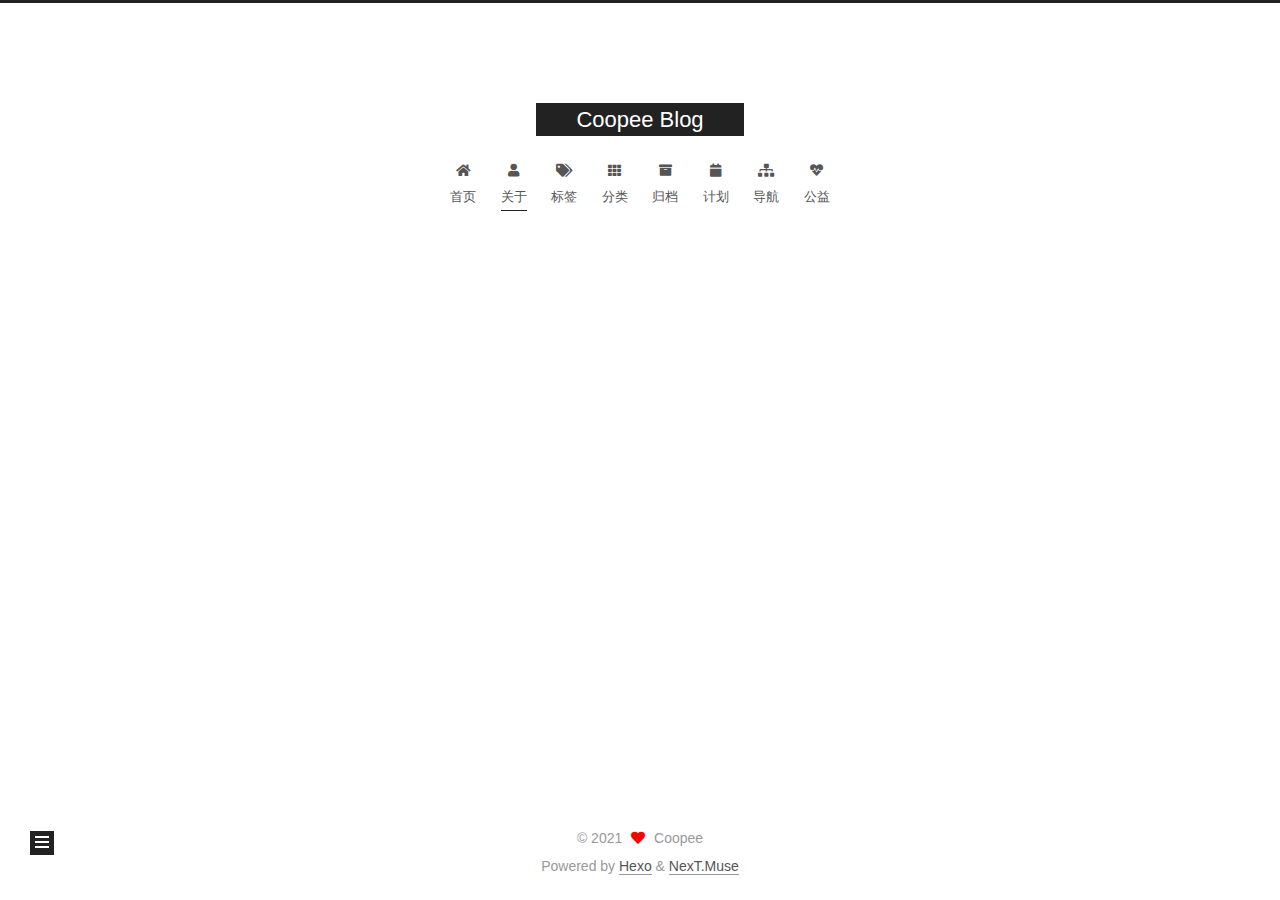
==== commit 88ca5bed: "Site updated: 2021-06-30 10:34:47" ====
--- a/about/index.html
+++ b/about/index.html
@@ -22,9 +22,9 @@
 
   <meta name="description" content="--- title: 关于 date: 2021-06-30 10:01:31 ---">
 <meta property="og:type" content="website">
-<meta property="og:title" content="Coopee博客站">
+<meta property="og:title" content="Coopee Blog">
 <meta property="og:url" content="http://example.com/about/index.html">
-<meta property="og:site_name" content="Coopee博客站">
+<meta property="og:site_name" content="Coopee Blog">
 <meta property="og:description" content="--- title: 关于 date: 2021-06-30 10:01:31 ---">
 <meta property="og:locale" content="en_US">
 <meta property="article:published_time" content="2021-06-30T02:00:41.868Z">
@@ -46,7 +46,7 @@
   };
 </script>
 
-  <title> | Coopee博客站
+  <title> | Coopee Blog
 </title>
   
 
@@ -98,7 +98,7 @@
 
     <a href="/" class="brand" rel="start">
       <span class="logo-line-before"><i></i></span>
-      <h1 class="site-title">Coopee博客站</h1>
+      <h1 class="site-title">Coopee Blog</h1>
       <span class="logo-line-after"><i></i></span>
     </a>
   </div>
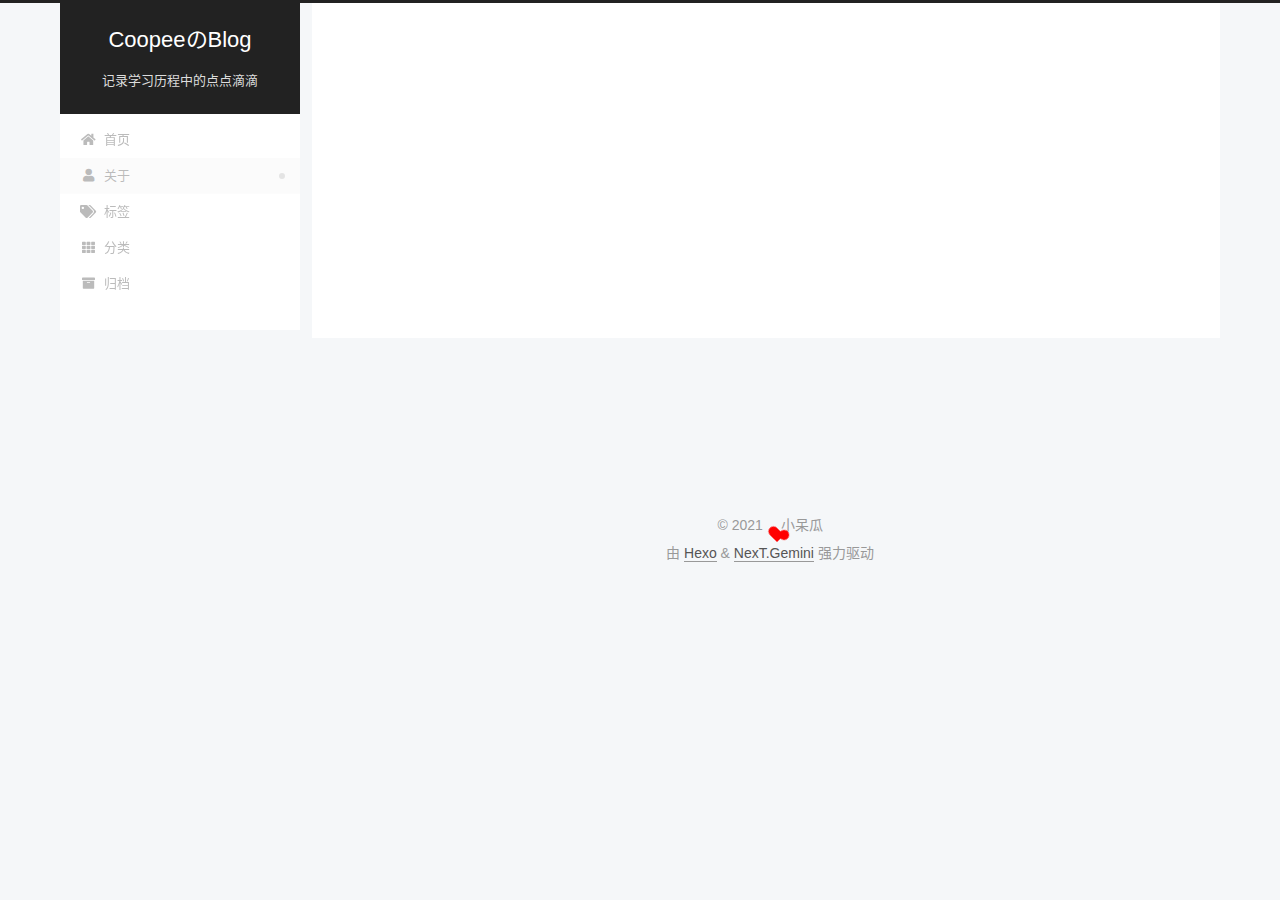
==== commit b8a8b51d: "Site updated: 2021-06-30 17:22:33" ====
--- a/about/index.html
+++ b/about/index.html
@@ -1,5 +1,5 @@
 <!DOCTYPE html>
-<html lang="en">
+<html lang="zh-CN">
 <head>
   <meta charset="UTF-8">
 <meta name="viewport" content="width=device-width, initial-scale=1, maximum-scale=2">
@@ -17,19 +17,19 @@
 
 <script id="hexo-configurations">
     var NexT = window.NexT || {};
-    var CONFIG = {"hostname":"example.com","root":"/","scheme":"Muse","version":"7.8.0","exturl":false,"sidebar":{"position":"left","display":"post","padding":18,"offset":12,"onmobile":false},"copycode":{"enable":false,"show_result":false,"style":null},"back2top":{"enable":true,"sidebar":false,"scrollpercent":false},"bookmark":{"enable":false,"color":"#222","save":"auto"},"fancybox":false,"mediumzoom":false,"lazyload":false,"pangu":false,"comments":{"style":"tabs","active":null,"storage":true,"lazyload":false,"nav":null},"algolia":{"hits":{"per_page":10},"labels":{"input_placeholder":"Search for Posts","hits_empty":"We didn't find any results for the search: ${query}","hits_stats":"${hits} results found in ${time} ms"}},"localsearch":{"enable":false,"trigger":"auto","top_n_per_article":1,"unescape":false,"preload":false},"motion":{"enable":true,"async":false,"transition":{"post_block":"fadeIn","post_header":"slideDownIn","post_body":"slideDownIn","coll_header":"slideLeftIn","sidebar":"slideUpIn"}}};
+    var CONFIG = {"hostname":"example.com","root":"/","scheme":"Gemini","version":"7.8.0","exturl":false,"sidebar":{"position":"left","display":"post","padding":18,"offset":12,"onmobile":false},"copycode":{"enable":false,"show_result":false,"style":null},"back2top":{"enable":true,"sidebar":false,"scrollpercent":false},"bookmark":{"enable":false,"color":"#222","save":"auto"},"fancybox":false,"mediumzoom":false,"lazyload":false,"pangu":false,"comments":{"style":"tabs","active":null,"storage":true,"lazyload":false,"nav":null},"algolia":{"hits":{"per_page":10},"labels":{"input_placeholder":"Search for Posts","hits_empty":"We didn't find any results for the search: ${query}","hits_stats":"${hits} results found in ${time} ms"}},"localsearch":{"enable":false,"trigger":"auto","top_n_per_article":1,"unescape":false,"preload":false},"motion":{"enable":true,"async":false,"transition":{"post_block":"fadeIn","post_header":"slideDownIn","post_body":"slideDownIn","coll_header":"slideLeftIn","sidebar":"slideUpIn"}}};
   </script>
 
   <meta name="description" content="--- title: 关于 date: 2021-06-30 10:01:31 ---">
 <meta property="og:type" content="website">
-<meta property="og:title" content="Coopee Blog">
+<meta property="og:title" content="CoopeeのBlog">
 <meta property="og:url" content="http://example.com/about/index.html">
-<meta property="og:site_name" content="Coopee Blog">
+<meta property="og:site_name" content="CoopeeのBlog">
 <meta property="og:description" content="--- title: 关于 date: 2021-06-30 10:01:31 ---">
-<meta property="og:locale" content="en_US">
+<meta property="og:locale" content="zh_CN">
 <meta property="article:published_time" content="2021-06-30T02:00:41.868Z">
 <meta property="article:modified_time" content="2021-06-30T02:00:41.868Z">
-<meta property="article:author" content="Coopee">
+<meta property="article:author" content="小呆瓜">
 <meta property="article:tag" content="学习历程 经验分享 漏洞复现 web渗透">
 <meta name="twitter:card" content="summary">
 
@@ -42,11 +42,11 @@
     sidebar: "",
     isHome : false,
     isPost : false,
-    lang   : 'en'
+    lang   : 'zh-CN'
   };
 </script>
 
-  <title> | Coopee Blog
+  <title> | CoopeeのBlog
 </title>
   
 
@@ -87,7 +87,7 @@
     <header class="header" itemscope itemtype="http://schema.org/WPHeader">
       <div class="header-inner"><div class="site-brand-container">
   <div class="site-nav-toggle">
-    <div class="toggle" aria-label="Toggle navigation bar">
+    <div class="toggle" aria-label="切换导航栏">
       <span class="toggle-line toggle-line-first"></span>
       <span class="toggle-line toggle-line-middle"></span>
       <span class="toggle-line toggle-line-last"></span>
@@ -98,9 +98,10 @@
 
     <a href="/" class="brand" rel="start">
       <span class="logo-line-before"><i></i></span>
-      <h1 class="site-title">Coopee Blog</h1>
+      <h1 class="site-title">CoopeeのBlog</h1>
       <span class="logo-line-after"><i></i></span>
     </a>
+      <p class="site-subtitle" itemprop="description">记录学习历程中的点点滴滴</p>
   </div>
 
   <div class="site-nav-right">
@@ -137,21 +138,6 @@
         <li class="menu-item menu-item-归档">
 
     <a href="/archives/" rel="section"><i class="fa fa-archive fa-fw"></i>归档</a>
-
-  </li>
-        <li class="menu-item menu-item-计划">
-
-    <a href="/schedule/" rel="section"><i class="fa fa-calendar fa-fw"></i>计划</a>
-
-  </li>
-        <li class="menu-item menu-item-导航">
-
-    <a href="/sitemap.xml" rel="section"><i class="fa fa-sitemap fa-fw"></i>导航</a>
-
-  </li>
-        <li class="menu-item menu-item-公益">
-
-    <a href="/404/" rel="section"><i class="fa fa-heartbeat fa-fw"></i>公益</a>
 
   </li>
   </ul>
@@ -183,7 +169,7 @@
     
     
     
-    <div class="post-block" lang="en">
+    <div class="post-block" lang="zh-CN">
       <header class="post-header">
 
 <h1 class="post-title" itemprop="name headline">
@@ -257,10 +243,10 @@
 
       <ul class="sidebar-nav motion-element">
         <li class="sidebar-nav-toc">
-          Table of Contents
+          文章目录
         </li>
         <li class="sidebar-nav-overview">
-          Overview
+          站点概览
         </li>
       </ul>
 
@@ -271,16 +257,20 @@
 
       <div class="site-overview-wrap sidebar-panel">
         <div class="site-author motion-element" itemprop="author" itemscope itemtype="http://schema.org/Person">
-  <p class="site-author-name" itemprop="name">Coopee</p>
-  <div class="site-description" itemprop="description"></div>
+  <p class="site-author-name" itemprop="name">小呆瓜</p>
+  <div class="site-description" itemprop="description">生命不止有长短 意义都在宽窄上</div>
 </div>
 <div class="site-state-wrap motion-element">
   <nav class="site-state">
       <div class="site-state-item site-state-posts">
           <a href="/archives">
-          <span class="site-state-item-count">1</span>
-          <span class="site-state-item-name">posts</span>
+          <span class="site-state-item-count">2</span>
+          <span class="site-state-item-name">日志</span>
         </a>
+      </div>
+      <div class="site-state-item site-state-tags">
+        <span class="site-state-item-count">1</span>
+        <span class="site-state-item-name">标签</span>
       </div>
   </nav>
 </div>
@@ -308,11 +298,11 @@
   &copy; 
   <span itemprop="copyrightYear">2021</span>
   <span class="with-love">
-    <i class="fa fa-heart"></i>
+    <i class="heart"></i>
   </span>
-  <span class="author" itemprop="copyrightHolder">Coopee</span>
+  <span class="author" itemprop="copyrightHolder">小呆瓜</span>
 </div>
-  <div class="powered-by">Powered by <a href="https://hexo.io/" class="theme-link" rel="noopener" target="_blank">Hexo</a> & <a href="https://muse.theme-next.org/" class="theme-link" rel="noopener" target="_blank">NexT.Muse</a>
+  <div class="powered-by">由 <a href="https://hexo.io/" class="theme-link" rel="noopener" target="_blank">Hexo</a> & <a href="https://theme-next.org/" class="theme-link" rel="noopener" target="_blank">NexT.Gemini</a> 强力驱动
   </div>
 
         
@@ -338,7 +328,7 @@
 <script src="/js/motion.js"></script>
 
 
-<script src="/js/schemes/muse.js"></script>
+<script src="/js/schemes/pisces.js"></script>
 
 
 <script src="/js/next-boot.js"></script>
@@ -368,3 +358,5 @@
 
 </body>
 </html>
+<!-- 页面点击小红心 -->
+<script type="text/javascript" src="/js/src/clicklove.js"></script>
--- a/css/main.css
+++ b/css/main.css
@@ -1,5 +1,5 @@
 :root {
-  --body-bg-color: #fff;
+  --body-bg-color: #f5f7f9;
   --content-bg-color: #fff;
   --card-bg-color: #f5f5f5;
   --text-color: #555;
@@ -11,11 +11,11 @@
   --table-row-odd-bg-color: #f9f9f9;
   --table-row-hover-bg-color: #f5f5f5;
   --menu-item-bg-color: #f5f5f5;
-  --btn-default-bg: #222;
-  --btn-default-color: #fff;
-  --btn-default-border-color: #222;
-  --btn-default-hover-bg: #fff;
-  --btn-default-hover-color: #222;
+  --btn-default-bg: #fff;
+  --btn-default-color: #555;
+  --btn-default-border-color: #555;
+  --btn-default-hover-bg: #222;
+  --btn-default-hover-color: #fff;
   --btn-default-hover-border-color: #222;
 }
 html {
@@ -314,7 +314,7 @@
 .btn {
   background: var(--btn-default-bg);
   border: 2px solid var(--btn-default-border-color);
-  border-radius: 0;
+  border-radius: 2px;
   color: var(--btn-default-color);
   display: inline-block;
   font-size: 0.875em;
@@ -921,16 +921,16 @@
 }
 .main-inner {
   margin: 0 auto;
-  width: 700px;
+  width: calc(100% - 20px);
 }
 @media (min-width: 1200px) {
   .main-inner {
-    width: 800px;
+    width: 1160px;
   }
 }
 @media (min-width: 1600px) {
   .main-inner {
-    width: 900px;
+    width: 73%;
   }
 }
 @media (max-width: 767px) {
@@ -943,16 +943,16 @@
 }
 .header-inner {
   margin: 0 auto;
-  width: 700px;
+  width: calc(100% - 20px);
 }
 @media (min-width: 1200px) {
   .header-inner {
-    width: 800px;
+    width: 1160px;
   }
 }
 @media (min-width: 1600px) {
   .header-inner {
-    width: 900px;
+    width: 73%;
   }
 }
 .site-brand-container {
@@ -991,7 +991,7 @@
   margin: 0;
 }
 .site-subtitle {
-  color: #999;
+  color: #ddd;
   font-size: 0.8125em;
   margin: 10px 0;
 }
@@ -1136,22 +1136,22 @@
   display: inline-block;
 }
 .site-author-image {
-  border: 2px solid #333;
+  border: 1px solid #eee;
   display: block;
   margin: 0 auto;
-  max-width: 96px;
+  max-width: 120px;
   padding: 2px;
 }
 .site-author-name {
-  color: #f5f5f5;
-  font-weight: normal;
-  margin: 5px 0 0;
+  color: var(--text-color);
+  font-weight: 600;
+  margin: 0;
   text-align: center;
 }
 .site-description {
   color: #999;
-  font-size: 1em;
-  margin-top: 5px;
+  font-size: 0.8125em;
+  margin-top: 0;
   text-align: center;
 }
 .links-of-author {
@@ -1168,7 +1168,7 @@
 }
 .links-of-author a::before,
 .links-of-author span.exturl::before {
-  background: #ff36ff;
+  background: #0adb95;
   border-radius: 50%;
   content: ' ';
   display: inline-block;
@@ -1246,7 +1246,7 @@
 }
 .sidebar-nav li {
   border-bottom: 1px solid transparent;
-  color: #666;
+  color: var(--text-color);
   cursor: pointer;
   display: inline-block;
   font-size: 0.875em;
@@ -1255,14 +1255,14 @@
   margin-left: 10px;
 }
 .sidebar-nav li:hover {
-  color: #f5f5f5;
+  color: #fc6423;
 }
 .sidebar-nav .sidebar-nav-active {
-  border-bottom-color: #87daff;
-  color: #87daff;
+  border-bottom-color: #fc6423;
+  color: #fc6423;
 }
 .sidebar-nav .sidebar-nav-active:hover {
-  color: #87daff;
+  color: #fc6423;
 }
 .sidebar-panel {
   display: none;
@@ -1291,7 +1291,7 @@
   }
 }
 .sidebar-toggle:hover .toggle-line {
-  background: #87daff;
+  background: #fc6423;
 }
 .post-toc {
   font-size: 0.875em;
@@ -1330,14 +1330,14 @@
   display: block;
 }
 .post-toc .nav .active > a {
-  border-bottom-color: #87daff;
-  color: #87daff;
+  border-bottom-color: #fc6423;
+  color: #fc6423;
 }
 .post-toc .nav .active-current > a {
-  color: #87daff;
+  color: #fc6423;
 }
 .post-toc .nav .active-current > a:hover {
-  color: #87daff;
+  color: #fc6423;
 }
 .site-state {
   display: flex;
@@ -1352,20 +1352,20 @@
   padding: 0 15px;
 }
 .site-state-item:not(:first-child) {
-  border-left: 1px solid #333;
+  border-left: 1px solid #eee;
 }
 .site-state-item a {
   border-bottom: none;
 }
 .site-state-item-count {
   display: block;
-  font-size: 1.25em;
+  font-size: 1em;
   font-weight: 600;
   text-align: center;
 }
 .site-state-item-name {
-  color: inherit;
-  font-size: 0.875em;
+  color: #999;
+  font-size: 0.8125em;
 }
 .footer {
   color: #999;
@@ -1382,16 +1382,16 @@
   box-sizing: border-box;
   margin: 0 auto;
   text-align: center;
-  width: 700px;
+  width: calc(100% - 20px);
 }
 @media (min-width: 1200px) {
   .footer-inner {
-    width: 800px;
+    width: 1160px;
   }
 }
 @media (min-width: 1600px) {
   .footer-inner {
-    width: 900px;
+    width: 73%;
   }
 }
 .languages {
@@ -1489,7 +1489,7 @@
   color: #fff;
   cursor: pointer;
   left: 30px;
-  opacity: 1;
+  opacity: 0.6;
   padding: 0 6px;
   position: fixed;
   transition-property: bottom;
@@ -1500,10 +1500,10 @@
   display: none;
 }
 .back-to-top:hover {
-  color: #87daff;
+  color: #fc6423;
 }
 .back-to-top.back-to-top-on {
-  bottom: 19px;
+  bottom: 30px;
 }
 @media (max-width: 991px) {
   .back-to-top {
@@ -2141,151 +2141,301 @@
 .tag-cloud a:hover {
   color: var(--link-hover-color) !important;
 }
-@media (max-width: 767px) {
-  .header-inner,
-  .main-inner,
+.header {
+  margin: 0 auto;
+  position: relative;
+  width: calc(100% - 20px);
+}
+@media (min-width: 1200px) {
+  .header {
+    width: 1160px;
+  }
+}
+@media (min-width: 1600px) {
+  .header {
+    width: 73%;
+  }
+}
+@media (max-width: 991px) {
+  .header {
+    width: auto;
+  }
+}
+.header-inner {
+  background: var(--content-bg-color);
+  border-radius: initial;
+  box-shadow: initial;
+  overflow: hidden;
+  padding: 0;
+  position: absolute;
+  top: 0;
+  width: 240px;
+}
+@media (min-width: 1200px) {
+  .header-inner {
+    width: 240px;
+  }
+}
+@media (max-width: 991px) {
+  .header-inner {
+    border-radius: initial;
+    position: relative;
+    width: auto;
+  }
+}
+.main-inner {
+  align-items: flex-start;
+  display: flex;
+  justify-content: space-between;
+  flex-direction: row-reverse;
+}
+@media (max-width: 991px) {
+  .main-inner {
+    width: auto;
+  }
+}
+.content-wrap {
+  background: var(--content-bg-color);
+  border-radius: initial;
+  box-shadow: initial;
+  box-sizing: border-box;
+  padding: 40px;
+  width: calc(100% - 252px);
+}
+@media (max-width: 991px) {
+  .content-wrap {
+    border-radius: initial;
+    padding: 20px;
+    width: 100%;
+  }
+}
+.footer-inner {
+  padding-left: 260px;
+}
+.back-to-top {
+  left: auto;
+  right: 30px;
+}
+@media (max-width: 991px) {
+  .back-to-top {
+    right: 20px;
+  }
+}
+@media (max-width: 991px) {
   .footer-inner {
+    padding-left: 0;
+    padding-right: 0;
     width: auto;
   }
 }
-.header-inner {
-  padding-top: 100px;
-}
-@media (max-width: 767px) {
-  .header-inner {
-    padding-top: 50px;
-  }
-}
-.main-inner {
-  padding-bottom: 60px;
-}
-.content {
-  padding-top: 70px;
-}
-@media (max-width: 767px) {
-  .content {
-    padding-top: 35px;
-  }
-}
-embed {
+.site-brand-container {
+  background: #222;
+}
+@media (max-width: 991px) {
+  .site-brand-container {
+    box-shadow: 0 0 16px rgba(0,0,0,0.5);
+  }
+}
+.site-meta {
+  padding: 20px 0;
+}
+.brand {
+  padding: 0;
+}
+.site-subtitle {
+  margin: 10px 10px 0;
+}
+.custom-logo-image {
+  margin-top: 20px;
+}
+@media (max-width: 991px) {
+  .custom-logo-image {
+    display: none;
+  }
+}
+@media (min-width: 768px) and (max-width: 991px) {
+  .site-nav-toggle,
+  .site-nav-right {
+    display: flex;
+    flex-direction: column;
+    justify-content: center;
+  }
+}
+.site-nav-toggle .toggle,
+.site-nav-right .toggle {
+  color: #fff;
+}
+.site-nav-toggle .toggle .toggle-line,
+.site-nav-right .toggle .toggle-line {
+  background: #fff;
+}
+@media (min-width: 768px) and (max-width: 991px) {
+  .site-nav {
+    display: none;
+  }
+}
+.menu .menu-item {
   display: block;
-  margin: 0 auto 25px auto;
-}
-.custom-logo .site-meta-headline {
-  text-align: center;
-}
-.custom-logo .site-title {
-  color: #222;
-  margin: 10px auto 0;
-}
-.custom-logo .site-title a {
-  border: 0;
-}
-.custom-logo-image {
-  background: #fff;
-  margin: 0 auto;
-  max-width: 150px;
-  padding: 5px;
-}
-.brand {
-  background: var(--btn-default-bg);
-}
-@media (max-width: 767px) {
-  .site-nav {
-    border-bottom: 1px solid #ddd;
-    border-top: 1px solid #ddd;
-    left: 0;
-    margin: 0;
-    padding: 0;
-    width: 100%;
-  }
-}
-@media (max-width: 767px) {
-  .menu {
-    text-align: left;
-  }
-}
-.menu-item-active a,
-.menu .menu-item a:hover,
-.menu .menu-item span.exturl:hover {
-  background: transparent;
-  border-bottom: 1px solid var(--link-hover-color) !important;
-}
-@media (max-width: 767px) {
-  .menu-item-active a,
-  .menu .menu-item a:hover,
-  .menu .menu-item span.exturl:hover {
-    border-bottom: 1px dotted #ddd !important;
-  }
-}
-@media (max-width: 767px) {
-  .menu .menu-item {
-    margin: 0 10px;
-  }
+  margin: 0;
 }
 .menu .menu-item a,
 .menu .menu-item span.exturl {
-  border-bottom: 1px solid transparent;
-}
-@media (max-width: 767px) {
-  .menu .menu-item a,
-  .menu .menu-item span.exturl {
-    padding: 5px 10px;
-  }
-}
-@media (min-width: 768px) {
-  .menu .menu-item .fa,
-  .menu .menu-item .fab,
-  .menu .menu-item .far,
-  .menu .menu-item .fas {
-    display: block;
-    line-height: 2;
-    margin-right: 0;
-    width: 100%;
+  padding: 5px 20px;
+  position: relative;
+  text-align: left;
+  transition-property: background-color;
+}
+@media (max-width: 991px) {
+  .menu .menu-item.menu-item-search {
+    display: none;
   }
 }
 .menu .menu-item .badge {
-  background: #eee;
-  padding: 1px 4px;
+  background: #ccc;
+  border-radius: 10px;
+  color: #fff;
+  float: right;
+  padding: 2px 5px;
+  text-shadow: 1px 1px 0 rgba(0,0,0,0.1);
+  vertical-align: middle;
+}
+.main-menu .menu-item-active a::after {
+  background: #bbb;
+  border-radius: 50%;
+  content: ' ';
+  height: 6px;
+  margin-top: -3px;
+  position: absolute;
+  right: 15px;
+  top: 50%;
+  width: 6px;
 }
 .sub-menu {
-  margin: 10px 0;
+  background: var(--content-bg-color);
+  border-bottom: 1px solid #ddd;
+  margin: 0;
+  padding: 6px 0;
 }
 .sub-menu .menu-item {
   display: inline-block;
 }
+.sub-menu .menu-item a,
+.sub-menu .menu-item span.exturl {
+  background: transparent;
+  margin: 5px 10px;
+  padding: initial;
+}
+.sub-menu .menu-item a:hover,
+.sub-menu .menu-item span.exturl:hover {
+  background: transparent;
+  color: #fc6423;
+}
+.sub-menu .menu-item-active a {
+  border-bottom-color: #fc6423;
+  color: #fc6423;
+}
+.sub-menu .menu-item-active a:hover {
+  border-bottom-color: #fc6423;
+}
 .sidebar {
-  left: -320px;
-}
-.sidebar.sidebar-active {
-  left: 0;
-}
-.sidebar {
-  width: 320px;
-  z-index: 1200;
-  transition-delay: 0s;
-  transition-duration: 0.2s;
-  transition-timing-function: ease-out;
-}
-.sidebar a,
-.sidebar span.exturl {
-  border-bottom-color: #555;
-  color: #999;
-}
-.sidebar a:hover,
-.sidebar span.exturl:hover {
-  border-bottom-color: #eee;
-  color: #eee;
-}
-.links-of-blogroll-item {
-  padding: 2px 10px;
-}
-.links-of-blogroll-item a,
-.links-of-blogroll-item span.exturl {
+  background: var(--body-bg-color);
+  box-shadow: none;
+  margin-top: 100%;
+  position: static;
+  width: 240px;
+}
+@media (max-width: 991px) {
+  .sidebar {
+    display: none;
+  }
+}
+.sidebar-toggle {
+  display: none;
+}
+.sidebar-inner {
+  background: var(--content-bg-color);
+  border-radius: initial;
+  box-shadow: initial;
+  box-sizing: border-box;
+  color: var(--text-color);
+  width: 240px;
+  opacity: 0;
+}
+.sidebar-inner.affix {
+  position: fixed;
+  top: 12px;
+}
+.sidebar-inner.affix-bottom {
+  position: absolute;
+}
+.site-state-item {
+  padding: 0 10px;
+}
+.sidebar-button {
+  border-bottom: 1px dotted #ccc;
+  border-top: 1px dotted #ccc;
+  margin-top: 10px;
+  text-align: center;
+}
+.sidebar-button a {
+  border: 0;
+  color: #fc6423;
+  display: block;
+}
+.sidebar-button a:hover {
+  background: none;
+  border: 0;
+  color: #e34603;
+}
+.sidebar-button a:hover .fa,
+.sidebar-button a:hover .fab,
+.sidebar-button a:hover .far,
+.sidebar-button a:hover .fas {
+  color: #e34603;
+}
+.links-of-author {
+  display: flex;
+  flex-wrap: wrap;
+  margin-top: 10px;
+  justify-content: center;
+}
+.links-of-author-item {
+  margin: 5px 0 0;
+  width: 50%;
+}
+.links-of-author-item a,
+.links-of-author-item span.exturl {
   box-sizing: border-box;
   display: inline-block;
-  max-width: 280px;
+  margin-bottom: 0;
+  margin-right: 0;
+  max-width: 216px;
   overflow: hidden;
+  padding: 0 5px;
   text-overflow: ellipsis;
   white-space: nowrap;
 }
+.links-of-author-item a,
+.links-of-author-item span.exturl {
+  border-bottom: none;
+  display: block;
+  text-decoration: none;
+}
+.links-of-author-item a::before,
+.links-of-author-item span.exturl::before {
+  display: none;
+}
+.links-of-author-item a:hover,
+.links-of-author-item span.exturl:hover {
+  background: var(--body-bg-color);
+  border-radius: 4px;
+}
+.links-of-author-item .fa,
+.links-of-author-item .fab,
+.links-of-author-item .far,
+.links-of-author-item .fas {
+  margin-right: 2px;
+}
+.links-of-blogroll-item {
+  padding: 0;
+}
